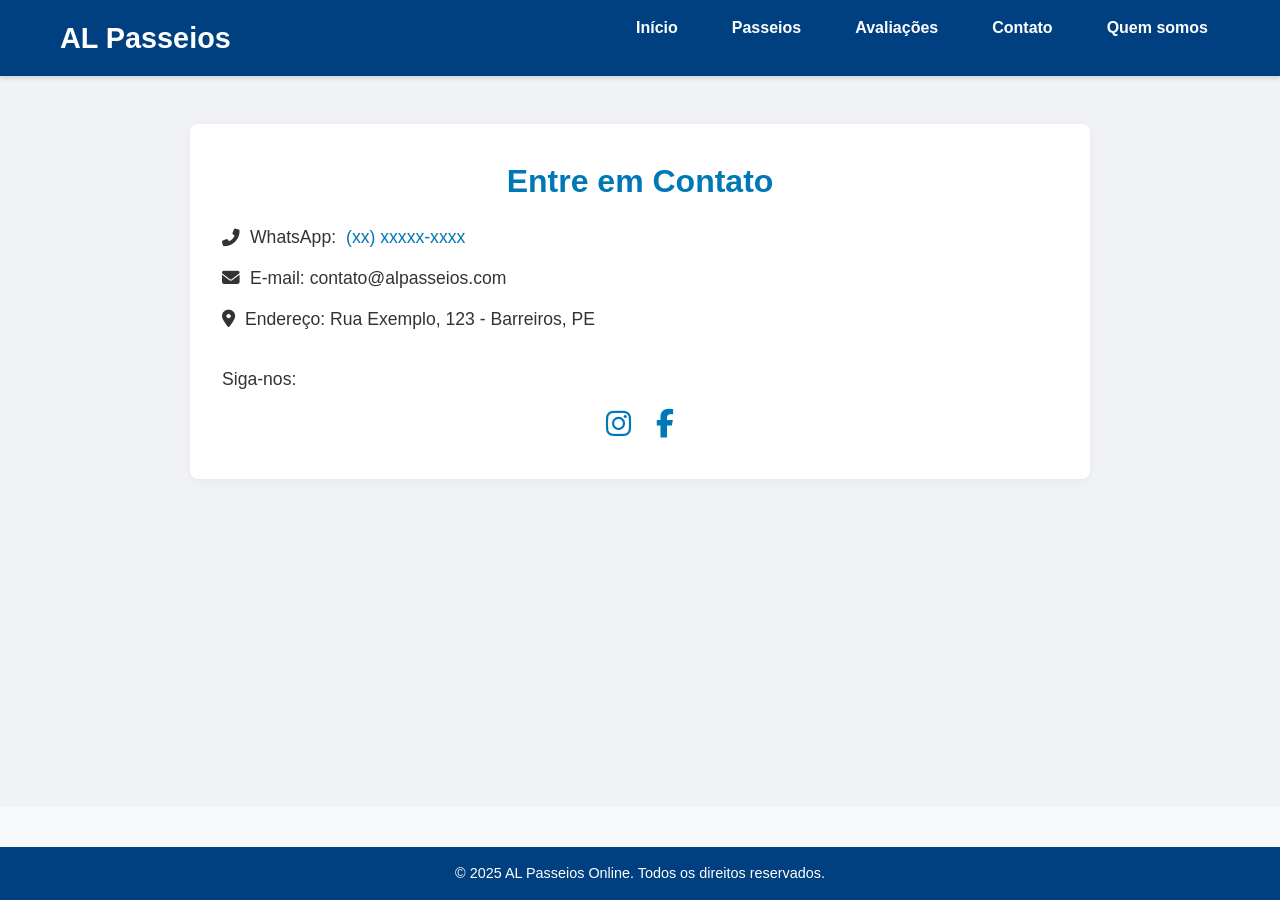
==== contato.html @ 20329ce4 "Upgrade site vendas de passeios-al" ====
<!DOCTYPE html>
<html lang="pt-BR">
  <head>
    <meta charset="UTF-8" />
    <meta name="viewport" content="width=device-width, initial-scale=1" />
    <title>Contato - AL Passeios</title>
    <link rel="stylesheet" href="/assets/css/style.css" />
    <link rel="stylesheet" href="/assets/css/contato.css" />
    <link
      rel="stylesheet"
      href="https://cdnjs.cloudflare.com/ajax/libs/font-awesome/6.5.0/css/all.min.css"
      crossorigin="anonymous"
      referrerpolicy="no-referrer"
    />
  </head>
  <body>
    <header class="site-header">
      <div class="container">
        <h1 class="logo">AL Passeios</h1>

        <button class="menu-toggle" id="menu-toggle" aria-label="Abrir menu">
          <i class="fas fa-bars"></i>
        </button>

        <nav class="menu">
          <ul>
            <li><a href="/index.html">Início</a></li>
            <li><a href="/passeios.html">Passeios</a></li>
            <li><a href="/index.html#avaliacoes">Avaliações</a></li>
            <li>
              <a href="/contato.html" class="active">Contato</a>
            </li>
            <li><a href="/quemsomos.html">Quem somos</a></li>
          </ul>
        </nav>
      </div>
    </header>

    <main class="contato-section">
      <div class="container">
        <h2>Entre em Contato</h2>
        <p>
          <i class="fas fa-phone-alt"></i> WhatsApp:
          <a href="https://wa.me/SEUNUMERO" target="_blank">(xx) xxxxx-xxxx</a>
        </p>
        <p><i class="fas fa-envelope"></i> E-mail: contato@alpasseios.com</p>
        <p>
          <i class="fas fa-map-marker-alt"></i> Endereço: Rua Exemplo, 123 -
          Barreiros, PE
        </p>

        <div class="redes-sociais">
          <p>Siga-nos:</p>
          <a href="https://www.instagram.com/SEU_INSTAGRAM" target="_blank"
            ><i class="fab fa-instagram"></i
          ></a>
          <a href="https://www.facebook.com/SEU_FACEBOOK" target="_blank"
            ><i class="fab fa-facebook-f"></i
          ></a>
        </div>
      </div>
    </main>

    <footer class="site-footer">
      <p>&copy; 2025 AL Passeios Online. Todos os direitos reservados.</p>
    </footer>

    <script>
      document.addEventListener("DOMContentLoaded", () => {
        const toggleBtn = document.getElementById("menu-toggle");
        const menu = document.querySelector(".menu ul");
        toggleBtn.addEventListener("click", () => {
          menu.classList.toggle("show");
        });
      });
    </script>
  </body>
</html>
---- assets/css/style.css ----
/* Reset básico */
* {
  margin: 0;
  padding: 0;
  box-sizing: border-box;
}

body {
  font-family: "Segoe UI", Tahoma, Geneva, Verdana, sans-serif;
  line-height: 1.6;
  background-color: #f7f9fc;
  color: #333;
}

/* Garante que o body ocupe toda a altura da tela e empurre o footer para o final */
html,
body {
  height: 100%;
  margin: 0;
  padding: 0;
  display: flex;
  flex-direction: column;
}

/* O conteúdo principal cresce para ocupar o espaço restante */
main {
  flex: 1;
}

/* Container centralizado */
.container {
  max-width: 1200px;
  margin: 0 auto;
  padding: 0 20px;
}

/* Cabeçalho com menu */
.site-header {
  background: #004080;
  color: #fff;
  padding: 15px 0;
  position: sticky;
  top: 0;
  z-index: 1000;
  box-shadow: 0 2px 5px rgba(0, 0, 0, 0.15);
}

.site-header .logo {
  font-size: 1.8rem;
  font-weight: bold;
  float: left;
}

.menu {
  float: right;
}

.menu ul {
  list-style: none;
  display: flex;
  gap: 30px;
  align-items: center;
}

.menu ul li a {
  color: #fff;
  text-decoration: none;
  font-weight: 600;
  padding: 8px 12px;
  border-radius: 4px;
  transition: background-color 0.3s ease;
}

.menu ul li a:hover,
.menu ul li a:focus {
  background-color: #003366;
  outline: none;
}

/* Botão do menu hamburguer */
.menu-toggle {
  display: none;
  background: none;
  border: none;
  font-size: 1.8rem;
  color: white;
  cursor: pointer;
  position: absolute;
  top: 15px;
  right: 20px;
  z-index: 1002;
}

/* Clear floats */
.site-header::after {
  content: "";
  display: table;
  clear: both;
}

/* Seção hero com imagem de fundo */
.hero {
  position: relative;
  height: 350px;
  background: url("/assets/img/pexels-pixabay-237272.jpg") no-repeat center
    center/cover;
  display: flex;
  align-items: center;
  justify-content: center;
  text-align: center;
  color: #fff;
}

.hero .overlay {
  position: absolute;
  top: 0;
  left: 0;
  right: 0;
  bottom: 0;
  background-color: rgba(0, 0, 0, 0.5);
  z-index: 1;
}

.hero-text {
  position: relative;
  z-index: 2;
  max-width: 700px;
  padding: 0 15px;
}

.hero-text h2 {
  font-size: 2.5rem;
  margin-bottom: 10px;
  text-transform: uppercase;
  letter-spacing: 2px;
}

.hero-text p {
  font-size: 1.2rem;
  margin-bottom: 20px;
}

/* Botão estilizado */
.btn {
  background-color: #ff8000;
  color: white;
  padding: 12px 25px;
  border-radius: 30px;
  text-decoration: none;
  font-weight: bold;
  transition: background-color 0.3s ease;
  display: inline-block;
  margin-bottom: 40px;
}

.btn:hover,
.btn:focus {
  background-color: #cc6600;
  outline: none;
}

/* Seção Passeios */
.passeios {
  padding: 40px 20px;
  background: #fff;
  text-align: center;
}

.passeios h2 {
  margin-bottom: 30px;
  font-size: 2rem;
  color: #004080;
}

.passeio-lista {
  display: flex;
  justify-content: center;
  gap: 30px;
  flex-wrap: wrap;
}

.passeio-item {
  background: #f0f4f8;
  border-radius: 10px;
  padding: 15px;
  max-width: 300px;
  box-shadow: 0 4px 10px rgba(0, 0, 0, 0.1);
  display: flex;
  flex-direction: column;
  align-items: center;
  transition: transform 0.3s ease;
}

.passeio-item:hover {
  transform: translateY(-5px);
}

.passeio-item img {
  width: 100%;
  border-radius: 10px;
  margin-bottom: 15px;
}

.passeio-item h3 {
  margin-bottom: 10px;
  color: #004080;
}

.passeio-item p {
  font-weight: bold;
  margin-bottom: 15px;
  font-size: 1.1rem;
}

/* Seção Avaliações */
.avaliacoes {
  padding: 40px 20px;
  background: #e6f0ff;
  text-align: center;
}

.avaliacoes h2 {
  color: #004080;
  margin-bottom: 15px;
}

.avaliacoes a {
  color: #ff8000;
  font-weight: 600;
  text-decoration: none;
}

.avaliacoes a:hover,
.avaliacoes a:focus {
  text-decoration: underline;
  outline: none;
}

/* Estilos do formulário de feedback */
#feedback-form {
  max-width: 600px;
  margin: 0 auto 40px auto;
  text-align: left;
  background: #fff;
  padding: 20px;
  border-radius: 10px;
  box-shadow: 0 4px 10px rgba(0, 0, 0, 0.1);
}

#feedback-form label {
  font-weight: 600;
  display: block;
  margin-bottom: 8px;
  color: #004080;
}

#feedback-form input[type="text"],
#feedback-form textarea,
#feedback-form select {
  width: 100%;
  padding: 10px;
  margin-bottom: 15px;
  border: 1px solid #ccc;
  border-radius: 6px;
  font-size: 1rem;
  font-family: inherit;
  resize: vertical;
  transition: border-color 0.3s ease;
}

#feedback-form input[type="text"]:focus,
#feedback-form textarea:focus,
#feedback-form select:focus {
  border-color: #ff8000;
  outline: none;
}

#feedback-form button {
  background-color: #ff8000;
  color: white;
  padding: 12px 25px;
  border: none;
  border-radius: 30px;
  font-weight: bold;
  cursor: pointer;
  transition: background-color 0.3s ease;
}

#feedback-form button:hover,
#feedback-form button:focus {
  background-color: #cc6600;
  outline: none;
}

#form-msg {
  max-width: 600px;
  margin: 0 auto 20px auto;
  text-align: center;
  font-weight: 600;
}

.feedback-list {
  max-width: 700px;
  margin: 0 auto 40px auto;
  text-align: left;
}

.feedback-item {
  background: #fff;
  padding: 15px 20px;
  border-radius: 8px;
  margin-bottom: 15px;
  box-shadow: 0 3px 8px rgba(0, 0, 0, 0.08);
  border-left: 5px solid #ff8000;
}

.feedback-item strong {
  color: #004080;
  font-size: 1.1rem;
}

.feedback-item p {
  margin-top: 8px;
  font-size: 1rem;
  line-height: 1.4;
  color: #333;
}

/* Seção Contato */
.contato {
  padding: 40px 20px;
  text-align: center;
}

.contato h2 {
  color: #004080;
  margin-bottom: 15px;
}

/* Rodapé */
.site-footer {
  background-color: #004080;
  color: #fff;
  text-align: center;
  padding: 15px 20px;
  font-size: 0.9rem;
  margin-top: 40px;
}

.social-links {
  margin-top: 10px;
}

.social-links a {
  color: #fff;
  font-size: 1.4rem;
  margin: 0 10px;
  transition: color 0.3s ease;
  text-decoration: none;
}

.social-links a:hover {
  color: #ff8000;
}

/* Responsivo para telas menores */
@media (max-width: 768px) {
  .menu ul {
    flex-direction: column;
    background-color: #004080;
    position: fixed;
    top: 60px;
    right: 0;
    width: 220px;
    height: calc(100% - 60px);
    padding-top: 20px;
    transform: translateX(100%);
    transition: transform 0.3s ease;
    z-index: 1001;
  }

  .menu ul.show {
    transform: translateX(0);
  }

  .menu ul li {
    margin-bottom: 20px;
  }

  .menu-toggle {
    display: block;
  }

  .container {
    padding: 0 10px;
  }

  .passeio-lista {
    flex-direction: column;
    align-items: center;
  }
}

/* Quem Somos */
main {
  flex: 1;
}

.quem-somos {
  padding: 60px 20px;
  background-color: #ffffff;
  text-align: center;
}

.quem-somos h2 {
  font-size: 2rem;
  color: #004080;
  margin-bottom: 40px;
}

.quem-somos-conteudo {
  display: flex;
  flex-wrap: wrap;
  gap: 40px;
  align-items: center;
  justify-content: center;
}

.quem-somos-conteudo img {
  width: 100%;
  max-width: 400px;
  border-radius: 10px;
  box-shadow: 0 4px 10px rgba(0, 0, 0, 0.1);
}

.quem-somos-conteudo .texto {
  max-width: 600px;
  font-size: 1.05rem;
  text-align: left;
  color: #333;
  line-height: 1.7;
}

@media (max-width: 768px) {
  .quem-somos-conteudo {
    flex-direction: column;
    text-align: center;
  }

  .quem-somos-conteudo .texto {
    text-align: center;
  }
}

/* Loader (overlay + spinner) */
#loading-overlay {
  position: fixed;
  top: 0;
  left: 0;
  width: 100vw;
  height: 100vh;
  background: rgba(0, 0, 0, 0.5);
  z-index: 9999;
  display: none;
  align-items: center;
  justify-content: center;
}

.spinner {
  border: 6px solid #f3f3f3;
  border-top: 6px solid #ff8000;
  border-radius: 50%;
  width: 60px;
  height: 60px;
  animation: spin 1s linear infinite;
}

@keyframes spin {
  0% {
    transform: rotate(0deg);
  }
  100% {
    transform: rotate(360deg);
  }
}
/* SLIDE DE FOTOS COM PONTOS */
.slider {
  width: 100%;
  max-width: 800px;
  margin: 40px auto;
  position: relative;
}

.slider-container {
  position: relative;
  width: 100%;
  height: 450px;
  border-radius: 8px;
  overflow: hidden;
}

.slide {
  display: none;
  width: 100%;
  height: 100%;
  position: absolute;
}

.slide img {
  width: 100%;
  height: 100%;
  object-fit: cover;
}

.fade {
  animation: fadeEffect 0.8s ease-in-out;
}

@keyframes fadeEffect {
  from {
    opacity: 0.3;
  }
  to {
    opacity: 1;
  }
}

/* PONTOS (indicadores) */
.dots {
  text-align: center;
  margin-top: 12px;
}

.dot {
  display: inline-block;
  width: 12px;
  height: 12px;
  margin: 0 6px;
  background-color: #bbb;
  border-radius: 50%;
  cursor: pointer;
  transition: background-color 0.3s;
}

.dot.active {
  background-color: #555;
}
---- assets/css/contato.css ----
.contato-section {
  padding: 3rem 1rem;
  background-color: #f0f2f5;
  color: #333;
}

.contato-section .container {
  max-width: 900px;
  margin: 0 auto;
  background: #fff;
  border-radius: 8px;
  padding: 2rem;
  box-shadow: 0 2px 10px rgba(0, 0, 0, 0.05);
}

.contato-section h2 {
  font-size: 2rem;
  margin-bottom: 1rem;
  color: #0077b6;
  text-align: center;
}

.contato-section p {
  font-size: 1.1rem;
  margin: 0.8rem 0;
  display: flex;
  align-items: center;
  gap: 10px;
}

.contato-section a {
  color: #0077b6;
  text-decoration: none;
}

.contato-section a:hover {
  text-decoration: underline;
}

.redes-sociais {
  margin-top: 2rem;
  text-align: center;
}

.redes-sociais p {
  margin-bottom: 0.5rem;
}

.redes-sociais a {
  font-size: 1.8rem;
  margin: 0 10px;
  color: #0077b6;
  transition: color 0.3s;
}

.redes-sociais a:hover {
  color: #023e8a;
}
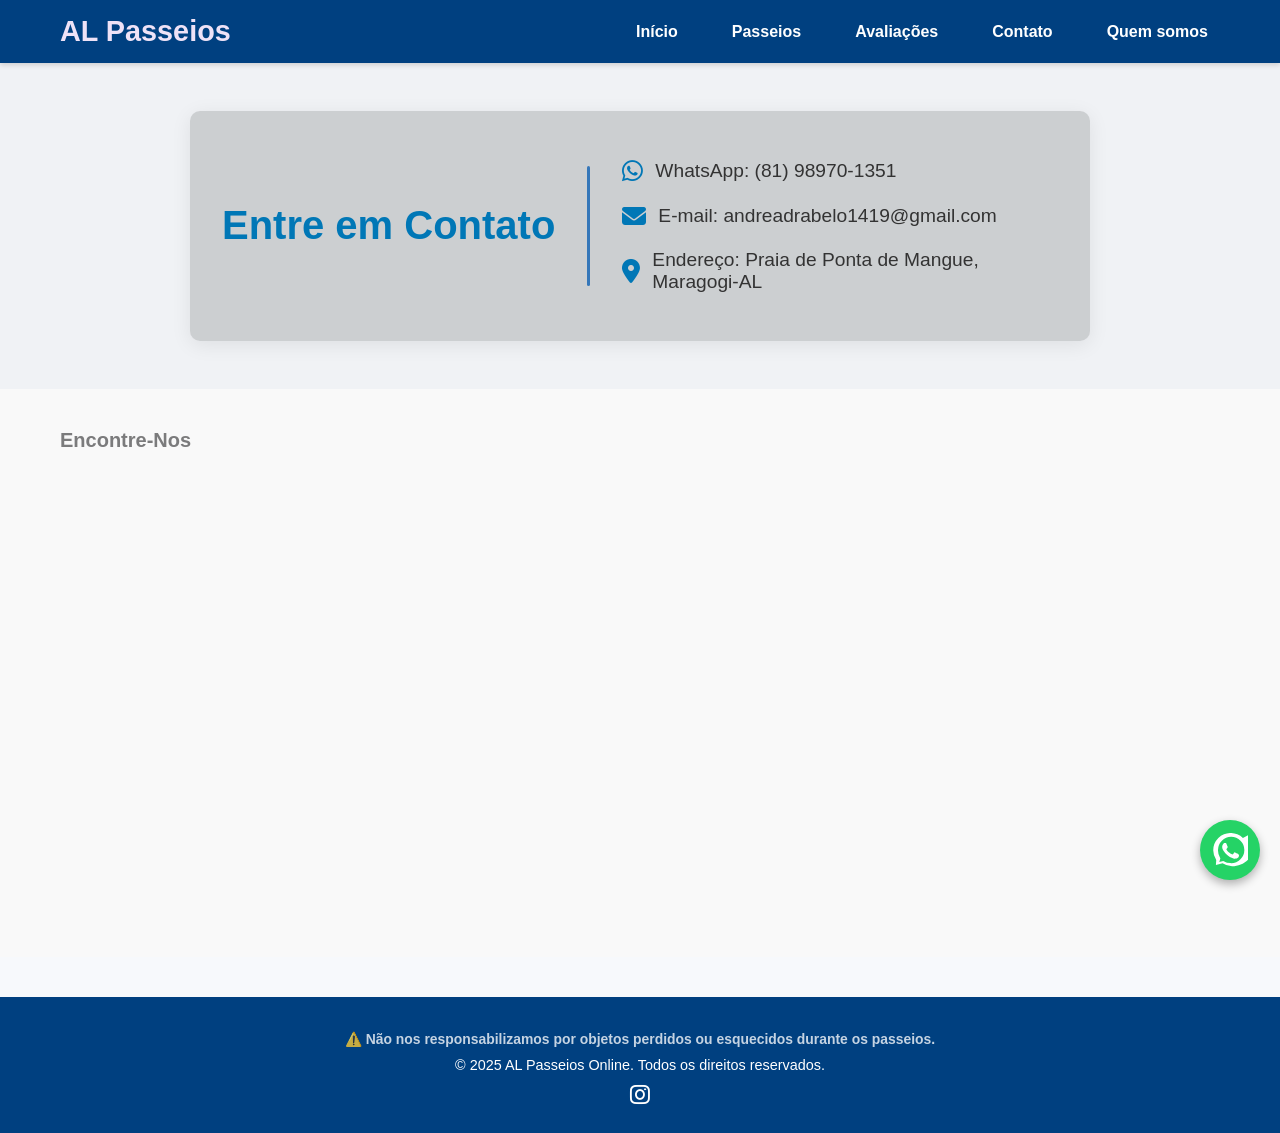
==== commit 5c874a6f: "Removendo imagens e configurações do rastreamento" ====
--- a/contato.html
+++ b/contato.html
@@ -16,8 +16,16 @@
   <body>
     <header class="site-header">
       <div class="container">
-        <h1 class="logo">AL Passeios</h1>
-
+        <a
+          href="/index.html"
+          style="
+            cursor: pointer;
+            text-decoration: none;
+            color: #fefe;
+            font-weight: bold;
+          "
+          ><h1 class="logo">AL Passeios</h1></a
+        >
         <button class="menu-toggle" id="menu-toggle" aria-label="Abrir menu">
           <i class="fas fa-bars"></i>
         </button>
@@ -27,44 +35,87 @@
             <li><a href="/index.html">Início</a></li>
             <li><a href="/passeios.html">Passeios</a></li>
             <li><a href="/index.html#avaliacoes">Avaliações</a></li>
-            <li>
-              <a href="/contato.html" class="active">Contato</a>
-            </li>
+            <li><a href="/contato.html" class="active">Contato</a></li>
             <li><a href="/quemsomos.html">Quem somos</a></li>
           </ul>
         </nav>
       </div>
     </header>
 
-    <main class="contato-section">
-      <div class="container">
-        <h2>Entre em Contato</h2>
-        <p>
-          <i class="fas fa-phone-alt"></i> WhatsApp:
-          <a href="https://wa.me/SEUNUMERO" target="_blank">(xx) xxxxx-xxxx</a>
-        </p>
-        <p><i class="fas fa-envelope"></i> E-mail: contato@alpasseios.com</p>
-        <p>
-          <i class="fas fa-map-marker-alt"></i> Endereço: Rua Exemplo, 123 -
-          Barreiros, PE
-        </p>
+    <main class="main-content">
+      <section class="contato-section">
+        <div class="container contato-flex">
+          <h2 class="contato-titulo">Entre em Contato</h2>
 
-        <div class="redes-sociais">
-          <p>Siga-nos:</p>
-          <a href="https://www.instagram.com/SEU_INSTAGRAM" target="_blank"
-            ><i class="fab fa-instagram"></i
-          ></a>
-          <a href="https://www.facebook.com/SEU_FACEBOOK" target="_blank"
-            ><i class="fab fa-facebook-f"></i
-          ></a>
+          <div class="linha-vertical"></div>
+
+          <div class="contato-info">
+            <p>
+              <i class="fa-brands fa-whatsapp"></i> WhatsApp: (81) 98970-1351
+            </p>
+            <p>
+              <i class="fa-solid fa-envelope"></i> E-mail:
+              andreadrabelo1419@gmail.com
+            </p>
+            <p>
+              <i class="fa-solid fa-location-dot"></i> Endereço: Praia de Ponta
+              de Mangue, Maragogi-AL
+            </p>
+          </div>
         </div>
-      </div>
+      </section>
+      <!-- Mapa da localização -->
+      <section class="mapa-section">
+        <div class="container">
+          <h3 class="mapa-title">Encontre-Nos</h3>
+          <iframe
+            src="https://www.google.com/maps/embed?pb=!1m14!1m12!1m3!1d15764.36958606388!2d-35.18674877095548!3d-8.96363351171895!2m3!1f0!2f0!3f0!3m2!1i1024!2i768!4f13.1!5e0!3m2!1spt-BR!2sbr!4v1754026178944!5m2!1spt-BR!2sbr"
+            width="100%"
+            height="450"
+            style="border: 0"
+            allowfullscreen=""
+            loading="lazy"
+            referrerpolicy="no-referrer-when-downgrade"
+          ></iframe>
+        </div>
+      </section>
     </main>
 
     <footer class="site-footer">
+      <span class="aviso-responsabilidade">
+        ⚠️ Não nos responsabilizamos por objetos perdidos ou esquecidos durante
+        os passeios.
+      </span>
       <p>&copy; 2025 AL Passeios Online. Todos os direitos reservados.</p>
+      <div class="social-links">
+        <a
+          href="https://www.instagram.com/lupeciopasseio_maragogi_/?igsh=aDRmMG1mZnRmaDlx#"
+          target="_blank"
+        >
+          <i class="fab fa-instagram"></i>
+        </a>
+      </div>
     </footer>
 
+    <!-- Whats flutuante -->
+    <a
+      href="https://wa.me/5581989701351"
+      target="_blank"
+      class="whatsapp-float"
+      aria-label="Contato WhatsApp"
+    >
+      <svg
+        width="35"
+        height="35"
+        viewBox="0 0 24 24"
+        fill="#fff"
+        xmlns="http://www.w3.org/2000/svg"
+      >
+        <path
+          d="M20.52 3.48a11.914 11.914 0 0 0-16.85 0 11.916 11.916 0 0 0-3.5 8.47 11.953 11.953 0 0 0 2.05 6.5L2 22l4.57-1.21a11.888 11.888 0 0 0 6.5 2.05c4.16 0 8.08-1.6 11-4.53a11.914 11.914 0 0 0 0-16.83zm-8.5 17.15a9.06 9.06 0 0 1-4.65-1.27l-.33-.2-2.7.71.72-2.63-.22-.34a9.046 9.046 0 0 1-1.41-5.22 9.085 9.085 0 0 1 9.02-9.03 9.045 9.045 0 0 1 6.4 2.67 8.993 8.993 0 0 1 2.65 6.38 9.085 9.085 0 0 1-9.05 9.04zm5.02-6.37c-.28-.14-1.65-.81-1.9-.9-.25-.1-.43-.14-.62.14-.19.28-.74.9-.91 1.08-.17.18-.33.2-.61.07-.28-.14-1.17-.43-2.22-1.38-.82-.73-1.37-1.63-1.53-1.9-.16-.28-.02-.43.12-.57.12-.12.28-.33.42-.5.14-.17.19-.28.28-.47.09-.18.04-.34-.02-.48-.06-.14-.62-1.5-.85-2.05-.22-.54-.45-.47-.62-.48-.16 0-.35-.01-.54-.01-.19 0-.5.07-.76.34-.26.26-1 1-1 2.42 0 1.42 1.03 2.79 1.17 2.98.14.19 2.02 3.08 4.89 4.32.68.29 1.21.46 1.62.59.68.21 1.3.18 1.79.11.55-.08 1.65-.67 1.88-1.32.23-.65.23-1.2.16-1.32-.07-.13-.26-.2-.54-.34z"
+        />
+      </svg>
+    </a>
     <script>
       document.addEventListener("DOMContentLoaded", () => {
         const toggleBtn = document.getElementById("menu-toggle");
--- a/assets/css/style.css
+++ b/assets/css/style.css
@@ -1,40 +1,35 @@
-/* Reset básico */
+/* RESET BÁSICO */
 * {
   margin: 0;
   padding: 0;
   box-sizing: border-box;
 }
 
-body {
-  font-family: "Segoe UI", Tahoma, Geneva, Verdana, sans-serif;
-  line-height: 1.6;
-  background-color: #f7f9fc;
-  color: #333;
-}
-
-/* Garante que o body ocupe toda a altura da tela e empurre o footer para o final */
 html,
 body {
   height: 100%;
-  margin: 0;
-  padding: 0;
   display: flex;
   flex-direction: column;
-}
-
-/* O conteúdo principal cresce para ocupar o espaço restante */
+  font-family: "Segoe UI", Tahoma, Geneva, Verdana, sans-serif;
+  background-color: #f7f9fc;
+  color: #333;
+}
+
 main {
   flex: 1;
 }
 
-/* Container centralizado */
 .container {
   max-width: 1200px;
   margin: 0 auto;
   padding: 0 20px;
-}
-
-/* Cabeçalho com menu */
+  display: flex;
+  justify-content: space-between;
+  align-items: center;
+  flex-wrap: wrap;
+}
+
+/* HEADER */
 .site-header {
   background: #004080;
   color: #fff;
@@ -45,16 +40,12 @@
   box-shadow: 0 2px 5px rgba(0, 0, 0, 0.15);
 }
 
-.site-header .logo {
+.logo {
   font-size: 1.8rem;
   font-weight: bold;
-  float: left;
-}
-
-.menu {
-  float: right;
-}
-
+}
+
+/* MENU */
 .menu ul {
   list-style: none;
   display: flex;
@@ -73,11 +64,11 @@
 
 .menu ul li a:hover,
 .menu ul li a:focus {
-  background-color: #003366;
+  color: #f18b25;
   outline: none;
 }
 
-/* Botão do menu hamburguer */
+/* BOTÃO HAMBÚRGUER */
 .menu-toggle {
   display: none;
   background: none;
@@ -91,18 +82,11 @@
   z-index: 1002;
 }
 
-/* Clear floats */
-.site-header::after {
-  content: "";
-  display: table;
-  clear: both;
-}
-
-/* Seção hero com imagem de fundo */
+/* HERO */
 .hero {
   position: relative;
   height: 350px;
-  background: url("/assets/img/pexels-pixabay-237272.jpg") no-repeat center
+  background: url("/assets/img/pedras-maldivas.jpg") no-repeat center
     center/cover;
   display: flex;
   align-items: center;
@@ -140,7 +124,7 @@
   margin-bottom: 20px;
 }
 
-/* Botão estilizado */
+/* BOTÃO */
 .btn {
   background-color: #ff8000;
   color: white;
@@ -151,6 +135,7 @@
   transition: background-color 0.3s ease;
   display: inline-block;
   margin-bottom: 40px;
+  margin-top: 20px;
 }
 
 .btn:hover,
@@ -158,8 +143,8 @@
   background-color: #cc6600;
   outline: none;
 }
-
-/* Seção Passeios */
+/* ABA PASSEIOS */
+
 .passeios {
   padding: 40px 20px;
   background: #fff;
@@ -171,6 +156,203 @@
   font-size: 2rem;
   color: #004080;
 }
+
+.video-container {
+  margin: 20px auto;
+  max-width: 500px;
+  text-align: center;
+}
+
+.video-container video {
+  width: 100%;
+  height: auto;
+  border-radius: 12px;
+  box-shadow: 0 0 15px rgba(0, 0, 0, 0.1);
+}
+
+.passeios-intro {
+  font-size: 1.1rem;
+  margin-top: 20px;
+  margin-bottom: 30px;
+}
+
+.galeria-container {
+  max-width: 900px;
+  margin: 60px auto;
+  padding: 20px;
+  border-radius: 16px;
+  background: #ffffff;
+  box-shadow: 0 5px 30px rgba(0, 0, 0, 0.05);
+  animation: fadeIn 1s ease;
+  display: flex;
+  flex-direction: column;
+  gap: 20px;
+}
+
+.galeria-container h3 {
+  font-size: 2em;
+  color: #0c5896;
+  margin-bottom: 0;
+  text-align: center;
+}
+
+.slideshow {
+  position: relative;
+  width: 100%;
+  max-width: 600px; /* limita o tamanho */
+  margin: 0 auto; /* centraliza */
+  overflow: hidden;
+  border-radius: 12px;
+  box-shadow: 0 4px 12px rgba(30, 136, 229, 0.15);
+}
+
+.slideshow img {
+  width: 100%;
+  max-width: 600px; /* tamanho máximo padrão */
+  height: auto;
+  display: none;
+  border-radius: 12px;
+  user-select: none;
+  transition: transform 0.3s ease;
+  margin: 0 auto; /* centraliza imagem */
+}
+
+.slideshow img.active {
+  display: block;
+}
+
+.slideshow img.active:hover {
+  transform: scale(1.05);
+  cursor: pointer;
+}
+
+.galeria-btn {
+  position: absolute;
+  top: 50%;
+  transform: translateY(-50%);
+  background-color: rgba(0, 0, 0, 0.185);
+  color: white;
+  border: none;
+  padding: 10px 14px;
+  cursor: pointer;
+  font-size: 26px;
+  border-radius: 50%;
+  z-index: 10;
+  transition: background 0.3s ease;
+  user-select: none;
+}
+
+.galeria-btn:hover,
+.galeria-btn:focus {
+  background-color: #1565c0;
+  outline: none;
+}
+
+.prev {
+  left: 12px;
+}
+
+.next {
+  right: 12px;
+}
+
+.descricao-wrapper {
+  text-align: left;
+  padding: 0 12px;
+}
+
+.descricao {
+  font-size: 16px;
+  line-height: 1.7;
+  color: #333;
+}
+
+.descricao strong {
+  display: inline-block;
+  margin-top: 12px;
+  color: #000;
+}
+
+.botao-saiba-mais {
+  display: inline-block;
+  margin-top: 20px;
+  padding: 14px 28px;
+  background-color: #0a5c8b;
+  color: #fff;
+  font-weight: 700;
+  border-radius: 4px;
+  text-decoration: none;
+  transition: background-color 0.3s ease;
+  box-shadow: 0 4px 12px rgba(30, 136, 229, 0.4);
+}
+
+.botao-saiba-mais:hover,
+.botao-saiba-mais:focus {
+  background-color: #1565c0;
+  outline: none;
+}
+
+@keyframes fadeIn {
+  from {
+    opacity: 0;
+    transform: translateY(15px);
+  }
+
+  to {
+    opacity: 1;
+    transform: translateY(0);
+  }
+}
+
+@media (max-width: 768px) {
+  .galeria-container h3 {
+    font-size: 24px;
+  }
+
+  .descricao {
+    font-size: 15px;
+  }
+
+  .galeria-btn {
+    font-size: 20px;
+    padding: 8px 12px;
+  }
+
+  .botao-saiba-mais {
+    padding: 12px 24px;
+    font-size: 15px;
+  }
+
+  .slideshow {
+    max-width: 100%; /* permite ajuste em telas menores */
+  }
+
+  .slideshow img {
+    max-width: 100%;
+  }
+}
+
+@media (max-width: 480px) {
+  .galeria-container {
+    padding: 10px;
+  }
+
+  .galeria-btn {
+    font-size: 18px;
+    padding: 6px 10px;
+  }
+
+  .descricao {
+    font-size: 14px;
+  }
+
+  .botao-saiba-mais {
+    font-size: 14px;
+    padding: 10px 20px;
+  }
+}
+
+/*Opçoes passeios, pagina inicial */
 
 .passeio-lista {
   display: flex;
@@ -180,7 +362,7 @@
 }
 
 .passeio-item {
-  background: #f0f4f8;
+  background-color: #eeeff0;
   border-radius: 10px;
   padding: 15px;
   max-width: 300px;
@@ -204,47 +386,136 @@
 .passeio-item h3 {
   margin-bottom: 10px;
   color: #004080;
-}
-
-.passeio-item p {
-  font-weight: bold;
+  font-weight: 700;
+  font-size: 1.3rem;
+  text-align: center;
+}
+
+.passeio-item .passeio-detalhes {
+  text-align: left;
+  width: 100%;
+  font-size: 1rem;
+  line-height: 1.5;
+  color: #333;
   margin-bottom: 15px;
+}
+
+.passeio-item .passeio-detalhes h4 {
+  font-weight: 700;
   font-size: 1.1rem;
-}
-
-/* Seção Avaliações */
+  color: #0077b6;
+  margin-bottom: 8px;
+}
+
+.passeio-item .passeio-detalhes ul {
+  list-style-type: disc;
+  padding-left: 20px;
+  margin: 0;
+}
+
+.passeio-item .passeio-detalhes ul li {
+  margin-bottom: 6px;
+}
+
+.passeio-item a.btn {
+  background-color: #ff8000;
+  color: white;
+  padding: 0.7rem 1.2rem;
+  border-radius: 8px;
+  text-decoration: none;
+  font-weight: 600;
+  transition: background-color 0.3s ease;
+  align-self: stretch;
+  text-align: center;
+}
+
+.passeio-item a.btn:hover {
+  background-color: #cc6600;
+}
+
+/* Responsivo */
+@media (max-width: 768px) {
+  .passeio-lista {
+    flex-direction: column;
+    align-items: center;
+  }
+
+  .passeio-item {
+    max-width: 90%;
+  }
+
+  .passeio-item h3 {
+    font-size: 1.2rem;
+  }
+
+  .passeio-item .passeio-detalhes {
+    font-size: 0.95rem;
+  }
+
+  .passeio-item .passeio-detalhes h4 {
+    font-size: 1rem;
+  }
+}
+/* AVALIAÇÕES */
 .avaliacoes {
   padding: 40px 20px;
-  background: #e6f0ff;
-  text-align: center;
+  background: #0a3063;
+  text-align: center;
+  color: #fff;
 }
 
 .avaliacoes h2 {
-  color: #004080;
+  color: #b2b3b4;
   margin-bottom: 15px;
 }
 
-.avaliacoes a {
-  color: #ff8000;
-  font-weight: 600;
-  text-decoration: none;
-}
-
-.avaliacoes a:hover,
-.avaliacoes a:focus {
-  text-decoration: underline;
-  outline: none;
-}
-
-/* Estilos do formulário de feedback */
+.avaliacoes h3 {
+  color: #da800a;
+  margin-bottom: 2rem;
+}
+
+.star-rating {
+  font-size: 2.5rem;
+  color: #ccc;
+  cursor: pointer;
+  user-select: none;
+  display: flex;
+  justify-content: center;
+  flex-wrap: wrap;
+  gap: 5px;
+  touch-action: manipulation; /* ← ESSENCIAL PARA MOBILE */
+}
+
+.star {
+  transition: color 0.3s, transform 0.2s;
+}
+
+.star:hover,
+.star.hovered {
+  color: #ffd700;
+  transform: scale(1.2);
+}
+
+.star.selected {
+  color: #ffd700;
+}
+
+.rating-text {
+  margin-top: 5px;
+  font-weight: bold;
+  font-size: 1rem;
+  color: #333;
+}
+
 #feedback-form {
   max-width: 600px;
   margin: 0 auto 40px auto;
-  text-align: left;
   background: #fff;
   padding: 20px;
   border-radius: 10px;
+  text-align: left;
   box-shadow: 0 4px 10px rgba(0, 0, 0, 0.1);
+  color: #000;
 }
 
 #feedback-form label {
@@ -255,8 +526,7 @@
 }
 
 #feedback-form input[type="text"],
-#feedback-form textarea,
-#feedback-form select {
+#feedback-form textarea {
   width: 100%;
   padding: 10px;
   margin-bottom: 15px;
@@ -268,9 +538,8 @@
   transition: border-color 0.3s ease;
 }
 
-#feedback-form input[type="text"]:focus,
-#feedback-form textarea:focus,
-#feedback-form select:focus {
+#feedback-form input:focus,
+#feedback-form textarea:focus {
   border-color: #ff8000;
   outline: none;
 }
@@ -297,21 +566,29 @@
   margin: 0 auto 20px auto;
   text-align: center;
   font-weight: 600;
+  color: #ffcc00;
 }
 
 .feedback-list {
   max-width: 700px;
-  margin: 0 auto 40px auto;
+  margin: 0 auto;
   text-align: left;
+  background: #fff;
+  padding: 15px;
+  border-radius: 8px;
+  max-height: 400px;
+  overflow-y: auto;
+  box-shadow: 0 0 8px rgba(0, 0, 0, 0.1);
+  color: #333;
 }
 
 .feedback-item {
-  background: #fff;
+  border-left: 5px solid #ff8000;
+  background: #fafafa;
   padding: 15px 20px;
+  margin-bottom: 15px;
   border-radius: 8px;
-  margin-bottom: 15px;
   box-shadow: 0 3px 8px rgba(0, 0, 0, 0.08);
-  border-left: 5px solid #ff8000;
 }
 
 .feedback-item strong {
@@ -323,10 +600,59 @@
   margin-top: 8px;
   font-size: 1rem;
   line-height: 1.4;
-  color: #333;
-}
-
-/* Seção Contato */
+}
+
+.star-display {
+  color: #ffcc00;
+  font-size: 1.5rem;
+  margin-top: 5px;
+}
+
+.star-display .star-empty {
+  color: #ccc;
+}
+
+.btn {
+  background-color: #ff8000;
+  color: white;
+  padding: 12px 25px;
+  border: none;
+  border-radius: 30px;
+  font-weight: bold;
+  cursor: pointer;
+  transition: background-color 0.3s ease;
+}
+
+.btn:hover,
+.btn:focus {
+  background-color: #cc6600;
+  outline: none;
+}
+
+@media (max-width: 600px) {
+  .avaliacoes {
+    padding: 20px 10px;
+  }
+
+  #feedback-form {
+    padding: 15px;
+  }
+
+  .star-rating {
+    font-size: 2rem;
+  }
+
+  .feedback-list {
+    padding: 10px;
+    max-height: 300px;
+  }
+
+  .feedback-item {
+    padding: 10px;
+  }
+}
+
+/* CONTATO */
 .contato {
   padding: 40px 20px;
   text-align: center;
@@ -337,7 +663,8 @@
   margin-bottom: 15px;
 }
 
-/* Rodapé */
+/* RODAPÉ */
+/* RODAPÉ */
 .site-footer {
   background-color: #004080;
   color: #fff;
@@ -345,6 +672,16 @@
   padding: 15px 20px;
   font-size: 0.9rem;
   margin-top: 40px;
+}
+
+.aviso-responsabilidade {
+  color: #ffffffc5;
+  font-size: 0.87rem;
+  margin-top: 10px;
+  margin-bottom: 10px;
+  font-family: Arial, Helvetica, sans-serif;
+  display: block;
+  font-weight: bold;
 }
 
 .social-links {
@@ -363,7 +700,7 @@
   color: #ff8000;
 }
 
-/* Responsivo para telas menores */
+/* RESPONSIVO */
 @media (max-width: 768px) {
   .menu ul {
     flex-direction: column;
@@ -393,6 +730,8 @@
 
   .container {
     padding: 0 10px;
+    flex-direction: column;
+    align-items: flex-start;
   }
 
   .passeio-lista {
@@ -401,11 +740,7 @@
   }
 }
 
-/* Quem Somos */
-main {
-  flex: 1;
-}
-
+/* QUEM SOMOS */
 .quem-somos {
   padding: 60px 20px;
   background-color: #ffffff;
@@ -413,7 +748,7 @@
 }
 
 .quem-somos h2 {
-  font-size: 2rem;
+  font-size: 2.3rem;
   color: #004080;
   margin-bottom: 40px;
 }
@@ -428,7 +763,7 @@
 
 .quem-somos-conteudo img {
   width: 100%;
-  max-width: 400px;
+  max-width: 300px;
   border-radius: 10px;
   box-shadow: 0 4px 10px rgba(0, 0, 0, 0.1);
 }
@@ -441,6 +776,13 @@
   line-height: 1.7;
 }
 
+#instagram-link {
+  color: #0a5c92;
+  font-family: Arial, Helvetica, sans-serif;
+  font-style: italic;
+  font-weight: bold;
+}
+
 @media (max-width: 768px) {
   .quem-somos-conteudo {
     flex-direction: column;
@@ -450,9 +792,15 @@
   .quem-somos-conteudo .texto {
     text-align: center;
   }
-}
-
-/* Loader (overlay + spinner) */
+
+  .quem-somos-conteudo img {
+    width: 90%; /* ocupa 90% da largura do container */
+    max-width: 300px; /* não passa de 300px */
+    height: auto; /* mantém proporção */
+  }
+}
+
+/* LOADER */
 #loading-overlay {
   position: fixed;
   top: 0;
@@ -483,7 +831,8 @@
     transform: rotate(360deg);
   }
 }
-/* SLIDE DE FOTOS COM PONTOS */
+
+/* SLIDER */
 .slider {
   width: 100%;
   max-width: 800px;
@@ -510,6 +859,19 @@
   width: 100%;
   height: 100%;
   object-fit: cover;
+  display: block;
+}
+
+/* SLIDE ATIVO */
+.slide.active {
+  display: block;
+}
+
+/* RESPONSIVO PARA MOBILE */
+@media (max-width: 480px) {
+  .slider-container {
+    height: 250px; /* Altura reduzida em dispositivos móveis */
+  }
 }
 
 .fade {
@@ -525,7 +887,7 @@
   }
 }
 
-/* PONTOS (indicadores) */
+/* PONTOS */
 .dots {
   text-align: center;
   margin-top: 12px;
@@ -545,3 +907,453 @@
 .dot.active {
   background-color: #555;
 }
+
+/* TEXTO DA PÁGINA INICIAL*/
+.maragogi-detalhes {
+  margin: 3rem auto;
+  display: block;
+  padding: 2rem;
+  max-width: 720px;
+  background-image: url("/assets/img/mergulho/GPTempDownload\ \(4\).jpg");
+  border-radius: 8px;
+  line-height: 1.8;
+  font-size: 1rem;
+  color: #cfcdcd;
+  text-align: justify;
+  text-justify: inter-word;
+  box-shadow: 0 0 15px rgba(202, 20, 20, 0.08);
+  background-repeat: no-repeat;
+  background-size: cover;
+
+  /* Começa escondido e fora da tela */
+  opacity: 0;
+  transform: translateY(30px);
+  transition: opacity 1s ease-out, transform 1s ease-out;
+}
+
+/* Quando entrar na tela */
+.maragogi-detalhes.show {
+  opacity: 1;
+  transform: translateY(0);
+}
+
+.maragogi-detalhes h3 {
+  text-align: center;
+  font-size: 1.8rem;
+  color: #d1dce4;
+  margin-bottom: 1.2rem;
+}
+
+.maragogi-detalhes p {
+  margin-bottom: 1rem;
+  background-color: #1c1c1d6c;
+  padding: 10px;
+  border-radius: 5px;
+  color: #fefefe;
+  font-weight: 400;
+  font-family: Arial, Helvetica, sans-serif;
+}
+
+@media (max-width: 600px) {
+  .maragogi-detalhes {
+    padding: 1.2rem;
+    margin: 1.5rem 1rem;
+    font-size: 0.95rem;
+    line-height: 1.6;
+    max-width: 100%; /* para não ultrapassar a tela */
+    background-size: cover; /* ajuste do background no mobile */
+    background-position: center center;
+  }
+
+  .maragogi-detalhes h3 {
+    font-size: 1.4rem;
+  }
+}
+
+/*PASSEIO DE BUGGY*/
+.passeio-detalhes {
+  text-align: left;
+  font-size: 0.95rem;
+  background: #f7faf9;
+  padding: 1rem;
+  border-radius: 8px;
+  box-shadow: 0 0 10px rgba(0, 0, 0, 0.05);
+}
+
+.passeio-detalhes h4 {
+  color: #007d6b;
+  margin-top: 1rem;
+}
+
+.passeio-detalhes ul {
+  padding-left: 1.2rem;
+  margin: 0.5rem 0 1rem;
+}
+
+.passeio-detalhes li {
+  margin-bottom: 0.5rem;
+}
+
+/*Whats flutuante tela inicial*/
+
+.whatsapp-float {
+  position: fixed;
+  bottom: 20px;
+  right: 20px;
+  background-color: #25d366;
+  width: 60px;
+  height: 60px;
+  border-radius: 50%;
+  box-shadow: 0 4px 10px rgba(0, 0, 0, 0.3);
+  display: flex;
+  align-items: center;
+  justify-content: center;
+  z-index: 1000;
+  cursor: pointer;
+  transition: background-color 0.3s ease;
+  text-decoration: none;
+
+  animation: bounce 2s ease-in-out infinite;
+}
+
+.whatsapp-float:hover {
+  background-color: #128c4a;
+}
+
+.whatsapp-float svg {
+  width: 35px;
+  height: 35px;
+  fill: white;
+}
+
+@keyframes bounce {
+  0%,
+  100% {
+    transform: translateY(0);
+  }
+  50% {
+    transform: translateY(-10px);
+  }
+}
+
+/*Fotos aquaticas*/
+.galeria-mergulho {
+  display: grid;
+  grid-template-columns: repeat(auto-fit, minmax(180px, 1fr));
+  gap: 12px;
+  margin-top: 15px;
+}
+
+.galeria-mergulho img {
+  width: 100%;
+  height: auto;
+  border-radius: 10px;
+  transition: transform 0.3s ease, box-shadow 0.3s ease;
+  cursor: pointer;
+}
+
+.galeria-mergulho img:hover {
+  transform: scale(1.03);
+  box-shadow: 0 0 12px rgba(0, 0, 0, 0.3);
+}
+
+/*Estilo button scrool fotos de mergulho*/
+.ver-mais-container {
+  text-align: center;
+  padding: 20px;
+  margin: 40px 0;
+  border-radius: 12px;
+}
+
+.ver-mais-container p {
+  font-size: 1.2em;
+  margin-bottom: 12px;
+}
+
+.ver-mais-container button {
+  background-color: #ff8800;
+  color: white;
+  padding: 15px 20px;
+  border: none;
+  border-radius: 3px;
+  font-size: 1em;
+  cursor: pointer;
+  transition: background-color 0.3s ease;
+  font-family: Arial, Helvetica, sans-serif;
+  font-weight: bold;
+}
+
+.ver-mais-container button:hover {
+  background-color: #f17d10;
+}
+
+/* BOTÃO VOLTAR AO TOPO BONITO */
+#btn-topo {
+  position: fixed;
+  bottom: 40px; /* espaço acima do rodapé */
+  left: 30px; /* mudou de 'right' para 'left' */
+  z-index: 9999;
+  background-color: #ff8000;
+  color: white;
+  border: none;
+  padding: 14px;
+  border-radius: 50%;
+  font-size: 20px;
+  cursor: pointer;
+  opacity: 0;
+  pointer-events: none;
+  box-shadow: 0 8px 16px rgba(0, 0, 0, 0.3);
+  transition: opacity 0.3s ease, transform 0.3s ease, background-color 0.3s;
+}
+
+#btn-topo.mostrar {
+  opacity: 1;
+  pointer-events: auto;
+  transform: scale(1.05);
+}
+
+#btn-topo:hover {
+  background-color: #e06e00;
+  transform: scale(1.1);
+}
+
+/* Responsivo para mobile */
+@media (max-width: 600px) {
+  #btn-topo {
+    bottom: 80px;
+    left: 20px;
+    padding: 12px;
+    font-size: 18px;
+  }
+
+  .whatsapp-float {
+    bottom: 20px;
+    right: 20px;
+  }
+
+  .whatsapp-float img {
+    width: 50px;
+    height: 50px;
+  }
+}
+
+/* CARROSSEL REFERENTE AO PASSEIO DE LANCHA */
+
+.galeria-lancha {
+  text-align: center;
+  padding: 20px;
+  max-width: 100%;
+}
+
+.galeria-lancha h3 {
+  font-family: Arial, Helvetica, sans-serif;
+  font-size: 2em;
+  margin-bottom: 25px;
+  color: #0c5896;
+}
+
+.galeria-lancha .carousel-wrapper {
+  overflow: hidden;
+  width: 100%;
+  max-width: 400px;
+  margin: 0 auto;
+  position: relative;
+}
+
+.galeria-lancha .carousel-track {
+  display: flex;
+  transition: transform 0.5s ease;
+}
+
+.galeria-lancha .carousel-track img {
+  width: 100%;
+  max-width: 100%;
+  height: auto;
+  object-fit: cover;
+  opacity: 0.5;
+  transform: scale(0.8);
+  transition: opacity 0.5s, transform 0.5s;
+  border-radius: 10px;
+}
+
+.galeria-lancha .carousel-track img.active {
+  opacity: 1;
+  transform: scale(1);
+}
+
+.galeria-lancha .descricao {
+  margin: 20px auto;
+  font-size: 18px;
+  line-height: 1.6;
+  background: linear-gradient(to right, #f8f9fa, #ffffff);
+  padding: 15px 20px;
+  border-left: 5px solid #ff9800;
+  border-radius: 8px;
+  box-shadow: 0 2px 6px rgba(0, 0, 0, 0.08);
+  color: #333;
+  max-width: 600px;
+  text-align: left;
+}
+
+.galeria-lancha .carousel-buttons {
+  position: absolute;
+  top: 50%;
+  left: 0;
+  right: 0;
+  display: flex;
+  justify-content: space-between;
+  transform: translateY(-50%);
+  padding: 0 10px;
+}
+
+.galeria-lancha .carousel-buttons button {
+  background: #e2e2e2;
+  border: none;
+  border-radius: 8px;
+  width: 40px;
+  height: 40px;
+  font-size: 24px;
+  color: #000;
+  cursor: pointer;
+  box-shadow: 0 2px 6px rgba(0, 0, 0, 0.2);
+  transition: background 0.3s, transform 0.3s;
+}
+
+.galeria-lancha .carousel-buttons button:hover {
+  background: #045699;
+  transform: scale(1.1);
+  color: #fefefe;
+}
+
+/* 📱 RESPONSIVO */
+@media (max-width: 480px) {
+  .galeria-lancha h3 {
+    font-size: 1.5em;
+  }
+
+  .galeria-lancha .descricao {
+    font-size: 15px;
+    padding: 12px 16px;
+    margin: 15px auto;
+  }
+
+  .galeria-lancha .carousel-wrapper {
+    max-width: 90%;
+  }
+
+  .galeria-lancha .carousel-buttons button {
+    width: 32px;
+    height: 32px;
+  }
+}
+/*CARROUSEL REFERENTE AO PASSEIO DE BUGGY*/
+
+/* EXISTENTE */
+.galeria-buggy {
+  text-align: center;
+  padding: 20px;
+  max-width: 100%;
+}
+
+.galeria-buggy h3 {
+  font-family: Arial, Helvetica, sans-serif;
+  font-size: 2em;
+  margin-bottom: 25px;
+  color: #0c5896;
+}
+
+.carousel-wrapper {
+  overflow: hidden;
+  width: 100%;
+  max-width: 400px;
+  margin: 0 auto;
+  position: relative;
+}
+
+.carousel-track {
+  display: flex;
+  transition: transform 0.5s ease;
+}
+
+.carousel-track img {
+  width: 100%;
+  max-width: 100%;
+  height: auto;
+  object-fit: cover;
+  border-radius: 10px;
+  opacity: 0.5;
+  transform: scale(0.8);
+  transition: opacity 0.5s, transform 0.5s;
+}
+
+.carousel-track img.active {
+  opacity: 1;
+  transform: scale(1);
+}
+
+.descricao {
+  margin: 20px auto;
+  font-size: 18px;
+  line-height: 1.6;
+  background: linear-gradient(to right, #f8f9fa, #ffffff);
+  padding: 15px 20px;
+  border-left: 5px solid #ff9800;
+  border-radius: 8px;
+  box-shadow: 0 2px 6px rgba(0, 0, 0, 0.08);
+  color: #333;
+  max-width: 600px;
+  text-align: left;
+}
+
+.carousel-buttons {
+  position: absolute;
+  top: 50%;
+  left: 0;
+  right: 0;
+  display: flex;
+  justify-content: space-between;
+  transform: translateY(-50%);
+  padding: 0 10px;
+}
+
+.carousel-buttons button {
+  background: #e2e2e2;
+  border: none;
+  border-radius: 8px;
+  width: 40px;
+  height: 40px;
+  font-size: 24px;
+  color: #000;
+  cursor: pointer;
+  box-shadow: 0 2px 6px rgba(0, 0, 0, 0.2);
+  transition: background 0.3s, transform 0.3s;
+}
+
+.carousel-buttons button:hover {
+  background: #045699;
+  transform: scale(1.1);
+  color: #fefefe;
+}
+
+/* 📱 RESPONSIVIDADE PARA TELAS MENORES */
+@media (max-width: 480px) {
+  .galeria-buggy h3 {
+    font-size: 1.5em;
+  }
+
+  .descricao {
+    font-size: 15px;
+    padding: 12px 16px;
+    margin: 15px auto;
+  }
+
+  .carousel-wrapper {
+    max-width: 90%;
+  }
+
+  .carousel-buttons button {
+    width: 32px;
+    height: 32px;
+    font-size: 18px;
+  }
+}
--- a/assets/css/contato.css
+++ b/assets/css/contato.css
@@ -1,58 +1,154 @@
+/* Estrutura da página */
+body {
+  display: flex;
+  flex-direction: column;
+  min-height: 100vh;
+  margin: 0;
+}
+.main-content {
+  flex: 1;
+}
+
+/* Seção de contato */
 .contato-section {
   padding: 3rem 1rem;
   background-color: #f0f2f5;
   color: #333;
 }
 
-.contato-section .container {
+/* Container flex com espaçamento e alinhamento */
+.contato-flex {
   max-width: 900px;
   margin: 0 auto;
-  background: #fff;
-  border-radius: 8px;
-  padding: 2rem;
-  box-shadow: 0 2px 10px rgba(0, 0, 0, 0.05);
+  background: #38393a31;
+  border-radius: 10px;
+  padding: 3rem 2rem;
+  box-shadow: 0 4px 20px rgba(0, 0, 0, 0.08);
+  display: flex;
+  align-items: center;
+  justify-content: space-between;
+  gap: 2rem;
 }
 
-.contato-section h2 {
-  font-size: 2rem;
-  margin-bottom: 1rem;
+/* Título */
+.contato-titulo {
+  font-size: 2.5rem;
   color: #0077b6;
+  margin: 0;
+  white-space: nowrap; /* Evita quebra do título */
+}
+
+/* Linha vertical verde separando os lados */
+.linha-vertical {
+  width: 3px;
+  height: 120px;
+  background-color: #3577b9;
+  border-radius: 2px;
+}
+
+/* Informações de contato */
+.contato-info {
+  display: flex;
+  flex-direction: column;
+  gap: 1.3rem;
+  flex: 1;
+}
+
+.contato-info p {
+  font-size: 1.2rem;
+  color: #333;
+  display: flex;
+  align-items: center;
+  gap: 12px;
+  margin: 0;
+}
+
+.contato-info i {
+  font-size: 1.5rem;
+  color: #0077b6;
+}
+
+/* Footer */
+.site-footer {
+  text-align: center;
+  padding: 1.5rem;
+  background-color: #004080;
+  color: #fff;
+}
+
+@media (max-width: 600px) {
+  .contato-flex {
+    flex-direction: column;
+    text-align: center;
+    padding: 2rem 1rem;
+  }
+
+  .contato-titulo {
+    white-space: normal;
+    margin-bottom: 1.5rem;
+    font-size: 2rem;
+  }
+
+  .linha-vertical {
+    display: none;
+  }
+
+  .contato-info {
+    align-items: left;
+  }
+
+  .contato-info p {
+    justify-content: flex-start; /* ou center, se preferir centralizado */
+    align-items: center;
+    gap: 10px;
+    text-align: left;
+    max-width: 300px;
+  }
+
+  .contato-info i {
+    font-size: 1.3rem;
+  }
+}
+
+/* MAPA */
+.mapa-section {
+  width: 100%;
+  padding: 40px 15px;
+  background-color: #f9f9f9;
+  box-sizing: border-box;
+}
+
+.mapa-wrapper {
+  max-width: 800px;
+  margin: 0 auto;
   text-align: center;
 }
 
-.contato-section p {
-  font-size: 1.1rem;
-  margin: 0.8rem 0;
-  display: flex;
-  align-items: center;
-  gap: 10px;
+.mapa-title {
+  text-align: center;
+  color: #2828299a;
+  font-size: 20px;
+  font-family: Arial, Helvetica, sans-serif;
+  font-weight: bold;
+  margin-bottom: 15px;
 }
 
-.contato-section a {
-  color: #0077b6;
-  text-decoration: none;
+.mapa-container {
+  position: relative;
+  width: 100%;
+  padding-bottom: 56.25%; /* Proporção 16:9 */
+  height: 0;
+  overflow: hidden;
+  border-radius: 10px;
+  box-shadow: 0 4px 15px rgba(0, 0, 0, 0.1);
+  margin-top: 2rem;
 }
 
-.contato-section a:hover {
-  text-decoration: underline;
+.mapa-container iframe {
+  position: absolute;
+  top: 0;
+  left: 0;
+  width: 100%;
+  height: 100%;
+  border: 0;
 }
-
-.redes-sociais {
-  margin-top: 2rem;
-  text-align: center;
-}
-
-.redes-sociais p {
-  margin-bottom: 0.5rem;
-}
-
-.redes-sociais a {
-  font-size: 1.8rem;
-  margin: 0 10px;
-  color: #0077b6;
-  transition: color 0.3s;
-}
-
-.redes-sociais a:hover {
-  color: #023e8a;
-}
